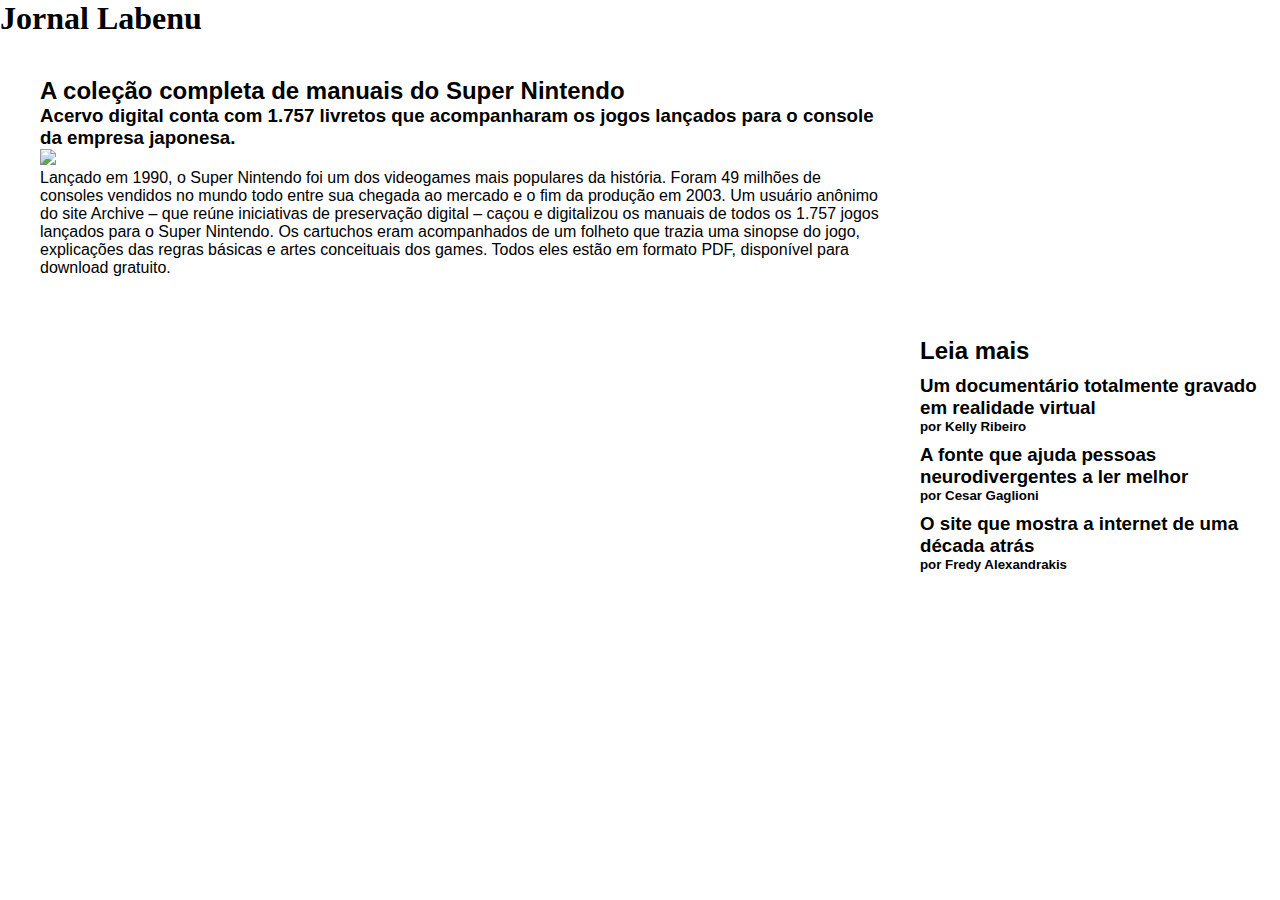
==== exercicio3/index.html @ 237fdaac "exercícios 1 e 2" ====
<!DOCTYPE html>
<html>

<head>
  <meta charset="utf-8" />
  <meta name="viewport" content="width=device-width, initial-scale=1.0" />
  <title>CSS I - Prática Guiada 3</title>
  <link rel="stylesheet" type="text/CSS" href="./style.css">
</head>

<body>
  <header>
    <h1>Jornal Labenu</h1>
  </header>
  <main>
    <section>
      <h2>A coleção completa de manuais do Super Nintendo</h2>
      <h3>Acervo digital conta com 1.757 livretos que acompanharam os jogos lançados para o console da empresa japonesa.
      </h3>
      <img
        src="https://www.nexojornal.com.br/incoming/imagens/super-mario.jpg/alternates/LANDSCAPE_640/super-mario.jpg" />
      <p>Lançado em 1990, o Super Nintendo foi um dos videogames mais populares da história. Foram 49 milhões de
        consoles vendidos no mundo todo entre sua chegada ao mercado e o fim da produção em 2003.

        Um usuário anônimo do site Archive – que reúne iniciativas de preservação digital – caçou e digitalizou os
        manuais de todos os 1.757 jogos lançados para o Super Nintendo. Os cartuchos eram acompanhados de um folheto que
        trazia uma sinopse do jogo, explicações das regras básicas e artes conceituais dos games. Todos eles estão em
        formato PDF, disponível para download gratuito.</p>
    </section>
    <aside>
      <h2>Leia mais</h2>
      <article>
        <h3>Um documentário totalmente gravado em realidade virtual</h3>
        <h5>por Kelly Ribeiro</h5>
      </article>
      <article>
        <h3>A fonte que ajuda pessoas neurodivergentes a ler melhor</h3>
        <h5>por Cesar Gaglioni</h5>
      </article>
      <article>
        <h3>O site que mostra a internet de uma década atrás</h3>
        <h5>por Fredy Alexandrakis</h5>
      </article>
    </aside>
  </main>
</body>

</html>
---- exercicio3/style.css ----
*{
  padding: 0;
  margin: 0;
}
header{
  
}
main {
font-family: Helvetica;


}

section{
  float: left;
/*float é uma propriedade que permite deixar elementos à direita ou à esquerda da tela. Não costuma ser usado. Aqui, é usado apenas para ilustrar diferenças.*/
  width: 840px;
  padding: 40px;
}

aside{
  float:right;
 /*float é uma propriedade que permite deixar elementos à direita ou à esquerda da tela. Não costuma ser usado. Aqui, é usado apenas para ilustrar diferenças.*/
  padding: 20px;
  width: 340px;
}

article{
  margin: 10px 0;
}
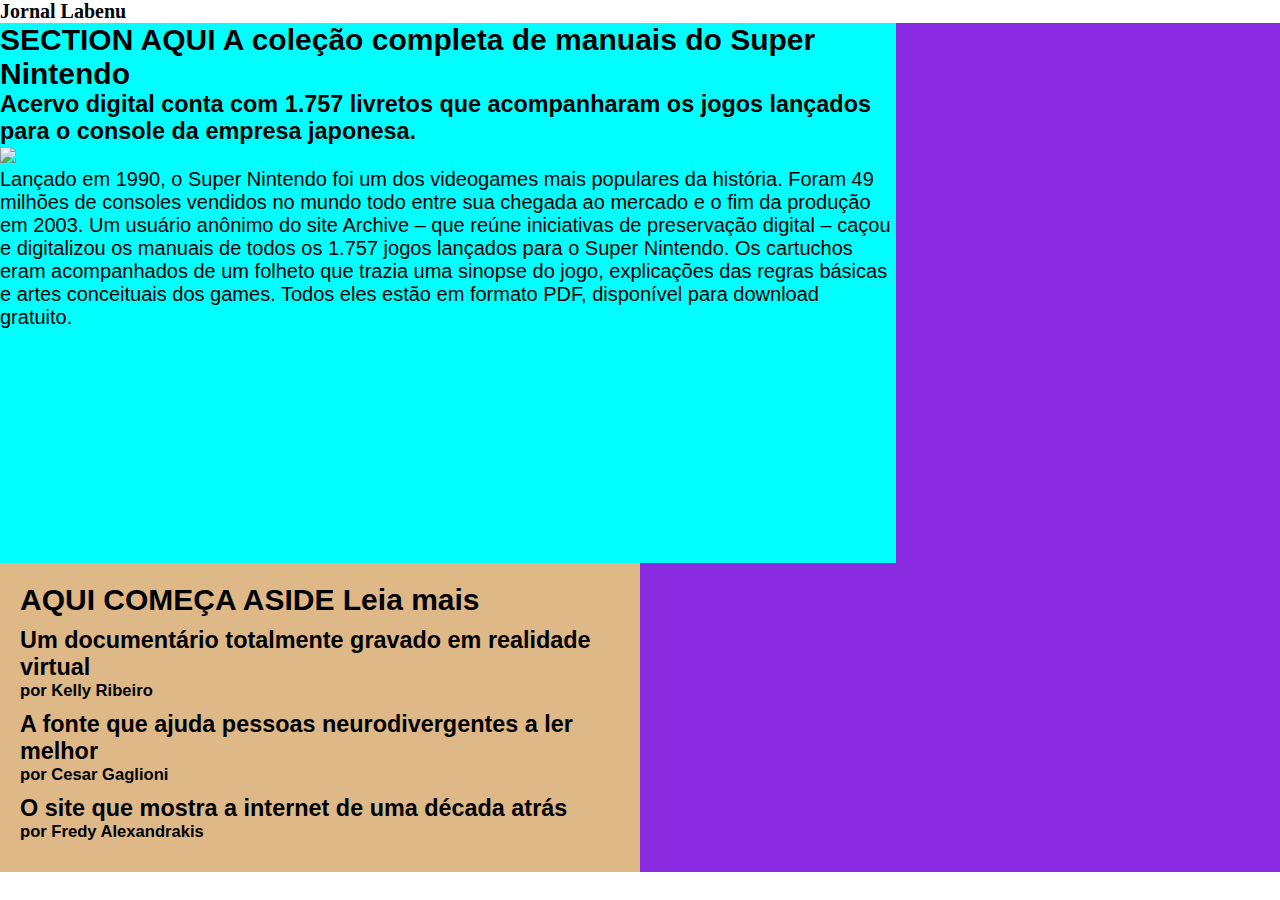
==== commit 1513413b: "css1" ====
--- a/exercicio3/index.html
+++ b/exercicio3/index.html
@@ -14,11 +14,11 @@
   </header>
   <main>
     <section>
-      <h2>A coleção completa de manuais do Super Nintendo</h2>
+      <h2>SECTION AQUI A coleção completa de manuais do Super Nintendo</h2>
       <h3>Acervo digital conta com 1.757 livretos que acompanharam os jogos lançados para o console da empresa japonesa.
       </h3>
       <img
-        src="https://www.nexojornal.com.br/incoming/imagens/super-mario.jpg/alternates/LANDSCAPE_640/super-mario.jpg" />
+        src="https://www.estadao.com.br/resizer/v2/BSRFGPQARVI7ZHFPKHOT4RBE54.jpg?quality=80&auth=0fb141aba7938edf2932f0dafbc63165c3151231df494465528ad86ffa466ad9&width=768&height=542&focal=0,0" />
       <p>Lançado em 1990, o Super Nintendo foi um dos videogames mais populares da história. Foram 49 milhões de
         consoles vendidos no mundo todo entre sua chegada ao mercado e o fim da produção em 2003.
 
@@ -28,7 +28,7 @@
         formato PDF, disponível para download gratuito.</p>
     </section>
     <aside>
-      <h2>Leia mais</h2>
+      <h2>AQUI COMEÇA ASIDE Leia mais</h2>
       <article>
         <h3>Um documentário totalmente gravado em realidade virtual</h3>
         <h5>por Kelly Ribeiro</h5>
--- a/exercicio3/style.css
+++ b/exercicio3/style.css
@@ -1,3 +1,8 @@
+html {
+font-size: 10px;
+
+}
+
 *{
   padding: 0;
   margin: 0;
@@ -7,24 +12,36 @@
 }
 main {
 font-family: Helvetica;
-
+width: 100vw;
+background-color: blueviolet;
+padding: 0px;
+font-size: 20px;
 
 }
 
 section{
-  float: left;
+  /* float: left; */
 /*float é uma propriedade que permite deixar elementos à direita ou à esquerda da tela. Não costuma ser usado. Aqui, é usado apenas para ilustrar diferenças.*/
-  width: 840px;
-  padding: 40px;
+  max-width: 70vw;
+  padding: 0px;
+  min-height: 60vh;
+  background-color: aqua;
+  font-size: 2rem;
+}
+
+img {
+width: 60%;
+
 }
 
 aside{
-  float:right;
+  /* float:right; */
  /*float é uma propriedade que permite deixar elementos à direita ou à esquerda da tela. Não costuma ser usado. Aqui, é usado apenas para ilustrar diferenças.*/
   padding: 20px;
-  width: 340px;
+  width: 600px;
+  background-color: burlywood;
 }
 
 article{
   margin: 10px 0;
-}+}
